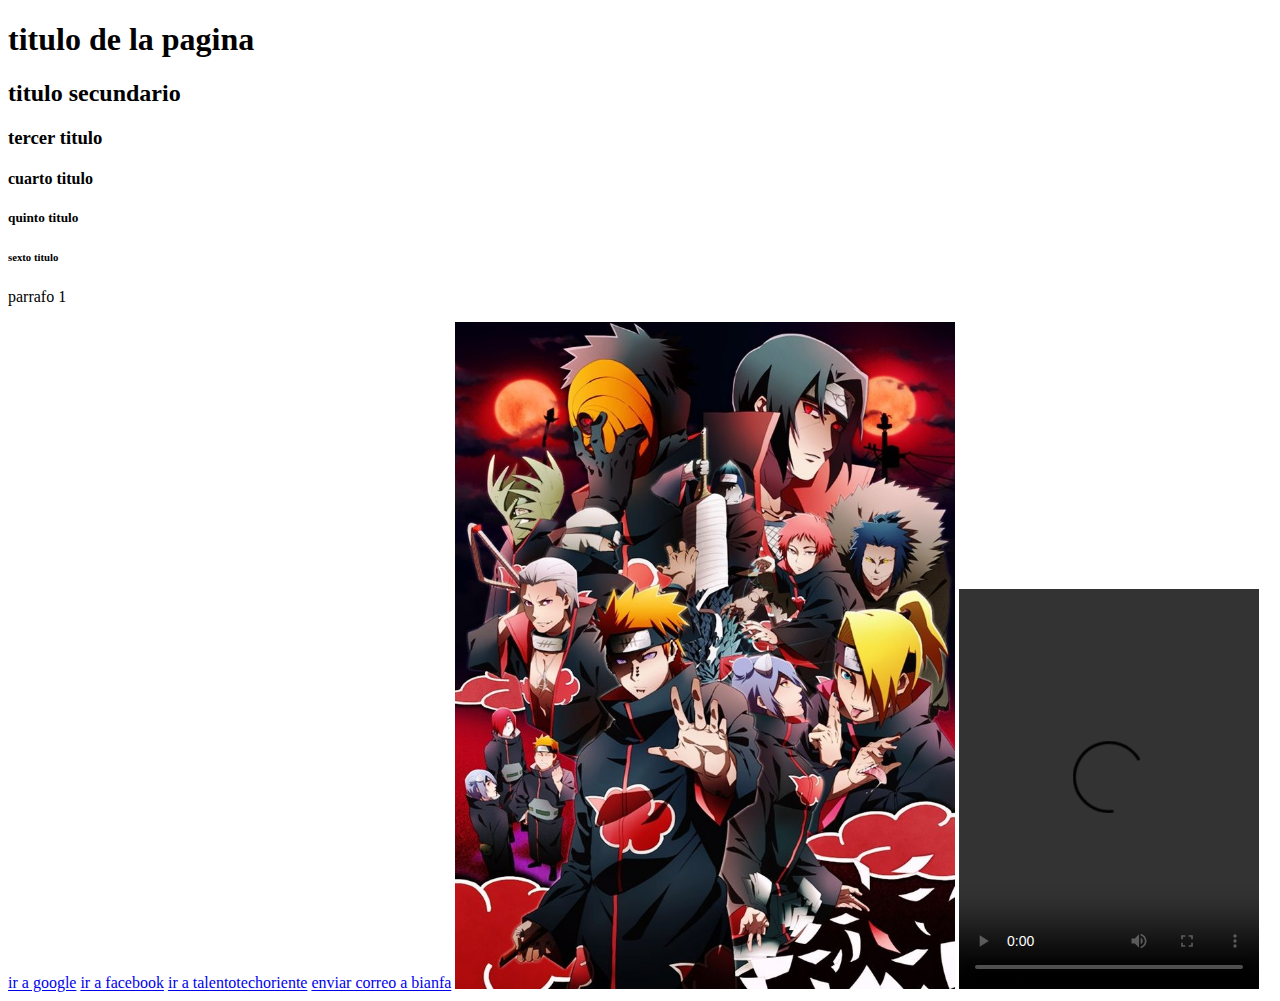
==== index.html @ 53b1761f "Add files via upload" ====
<!DOCTYPE html>
<html lang="es">
<head>
    <meta charset="UTF-8">
    <meta name="viewport" content="width=device-width, initial-scale=1.0">
    <title>Document</title>
</head>
<body>
    <!-- estos son titulos -->
    <!-- esto es un comentario -->
 <h1>titulo de la pagina</h1>
 <h2>titulo secundario</h2>
 <h3>tercer titulo</h3>
 <h4>cuarto titulo</h4>
 <h5>quinto titulo</h5>
 <h6>sexto titulo</h6>
 <p>parrafo 1</p>  
 <a href="http://www.google.com">ir a google</a> 
 <a href="http://www.facebook.com">ir a facebook</a>
 <a href="http://talentotechoriente.com" target="_blank" rel="noopener noreferrer">ir a talentotechoriente</a>
<a href="mailto:bianfa.100@gmail.com:">enviar correo a bianfa</a>
<!-- <address>calle 53#15a53 buscar en maps</address> -->
<img src="akatsuki.jpg"height500 width="500" alt="foto de perfil">
</a>
<video src="moto.mp4" loop controls height="400"device-width600></video>
</body>
</html>
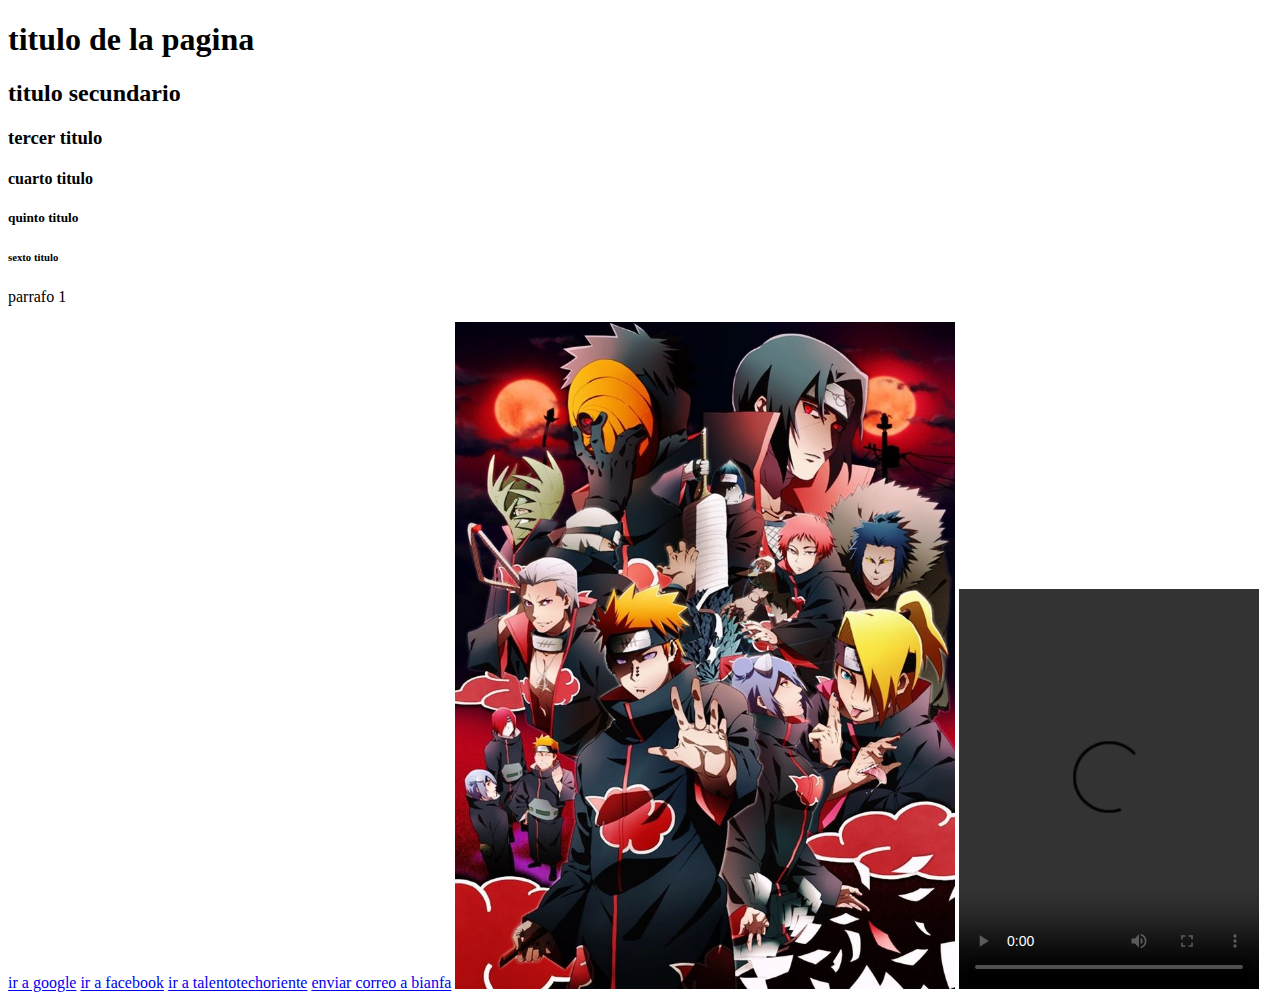
==== commit 42390eb3: "cambios mi primer proyecto" ====
--- a/index.html
+++ b/index.html
@@ -1,3 +1,4 @@
+
 <!DOCTYPE html>
 <html lang="es">
 <head>
